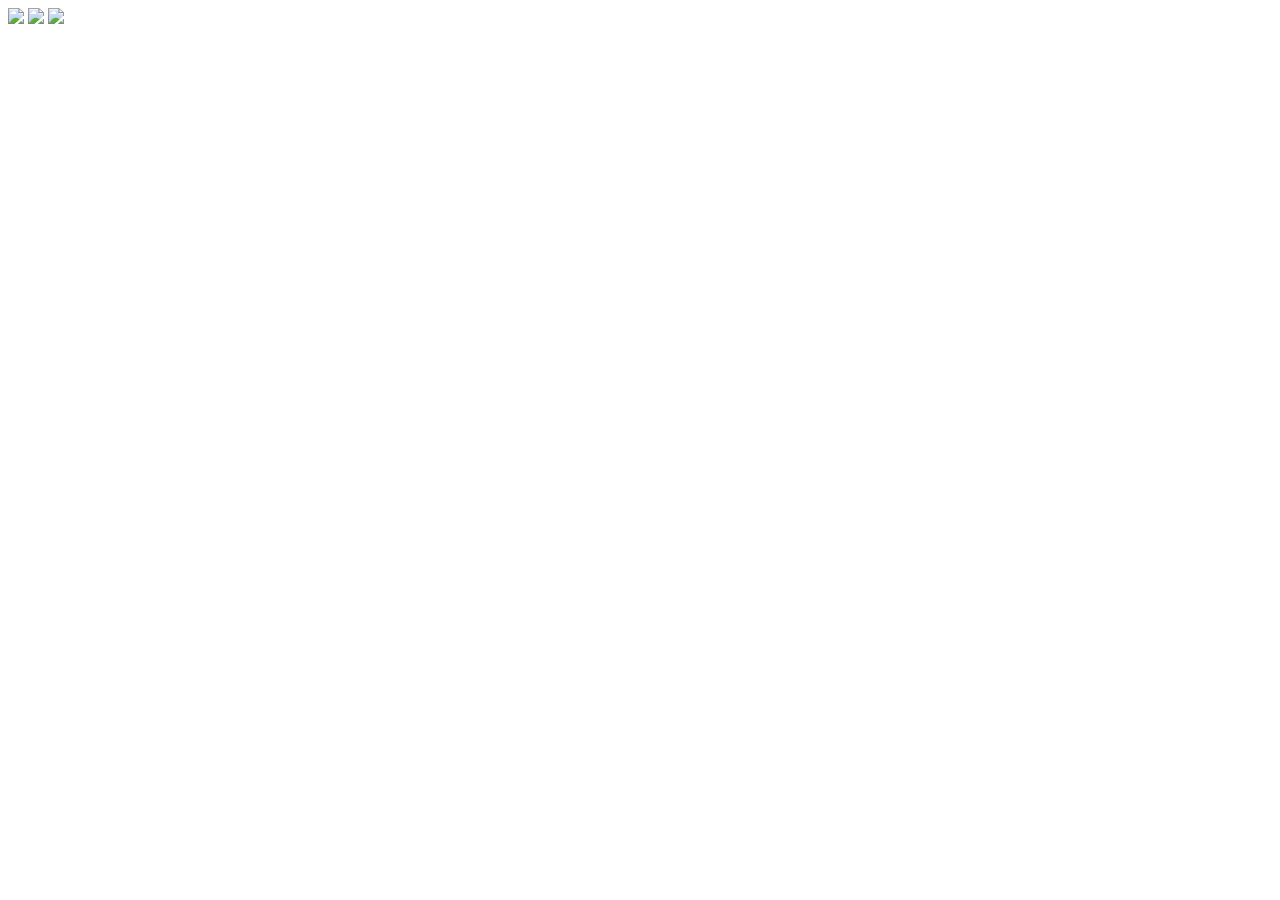
==== css/positioning/index.html @ 3dcec2e5 "Add images" ====
<!DOCTYPE html>
<html>
<head>
	<title>Lil Octopus!</title>
	<link rel="stylesheet" type="text/css" href="style.css">
</head>
<body>
	<img src="hat.png">
	<img src="glasses.png">
	<img src="octopus.png">
</body>
</html>
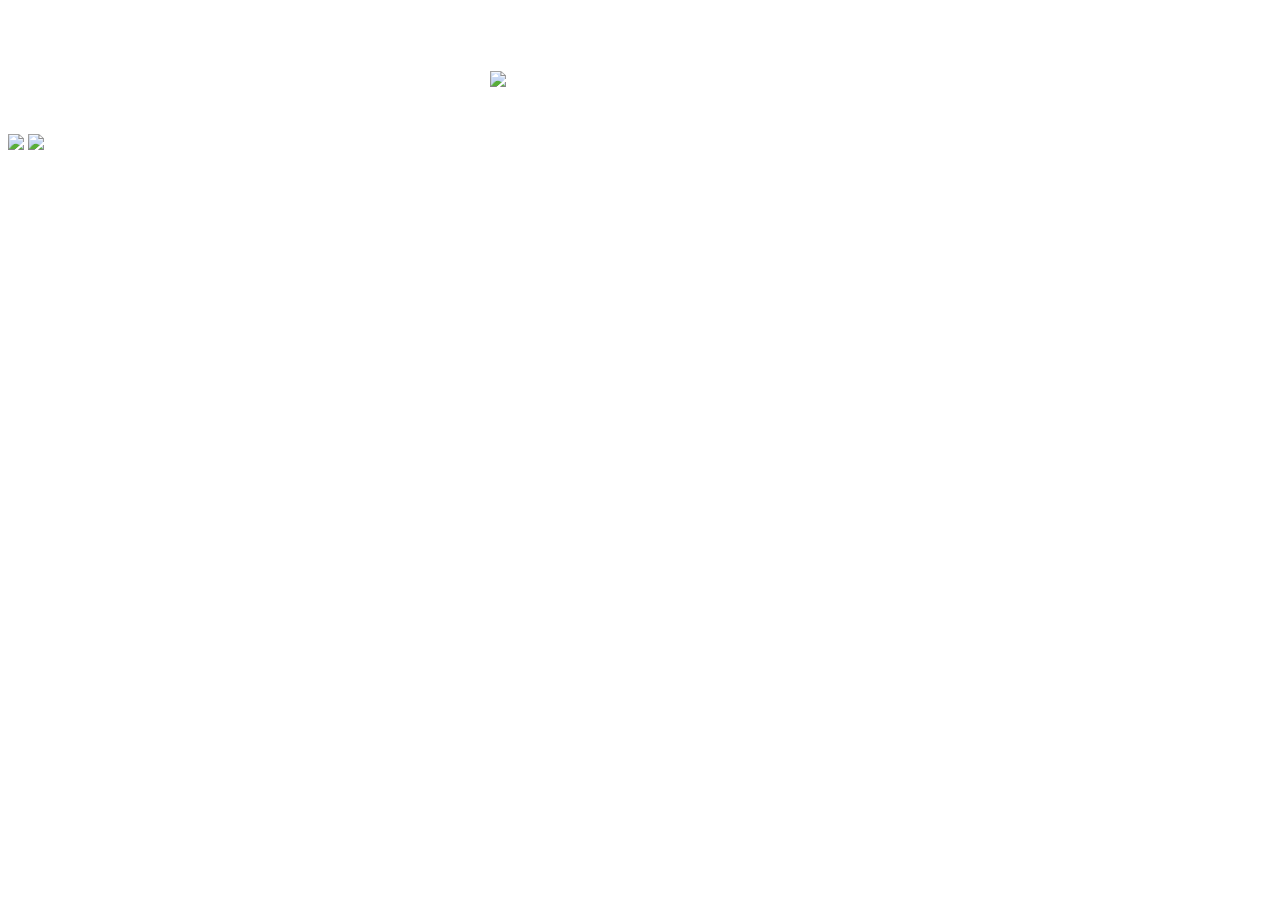
==== commit 79dbd07e: "Center octopus" ====
--- a/css/positioning/index.html
+++ b/css/positioning/index.html
@@ -5,8 +5,8 @@
 	<link rel="stylesheet" type="text/css" href="style.css">
 </head>
 <body>
-	<img src="hat.png">
-	<img src="glasses.png">
-	<img src="octopus.png">
+	<img id="hat" src="hat.png">
+	<img id="glasses" src="glasses.png">
+	<img id="octopus" src="octopus.png">
 </body>
 </html>--- a/css/positioning/style.css
+++ b/css/positioning/style.css
@@ -0,0 +1,3 @@
+#octopus {
+	margin: 5% 35%;
+}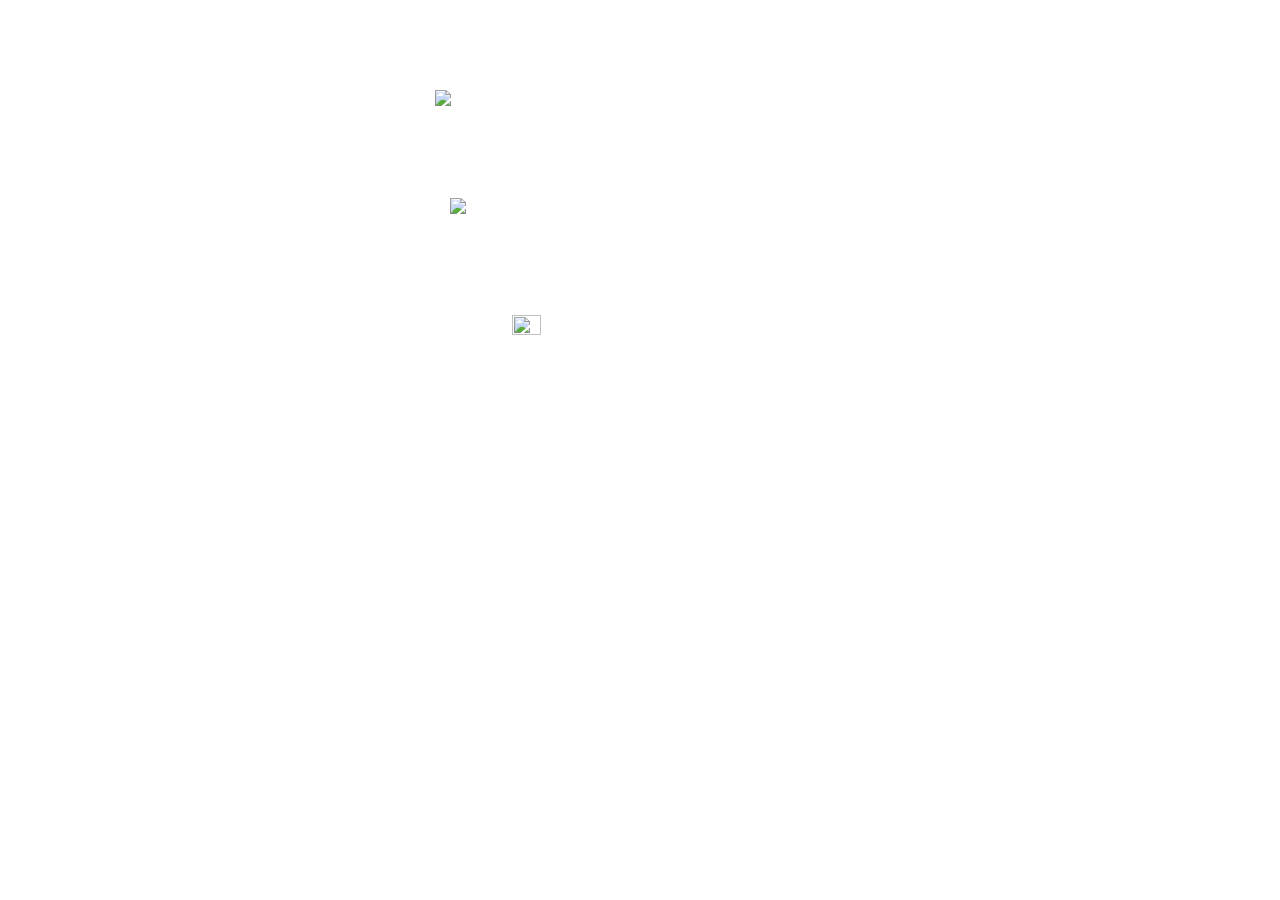
==== commit 1ee2d8eb: "Fix merge conflict" ====
--- a/css/positioning/index.html
+++ b/css/positioning/index.html
@@ -5,8 +5,10 @@
 	<link rel="stylesheet" type="text/css" href="style.css">
 </head>
 <body>
+
 	<img id="hat" src="hat.png">
 	<img id="glasses" src="glasses.png">
 	<img id="octopus" src="octopus.png">
+
 </body>
 </html>--- a/css/positioning/style.css
+++ b/css/positioning/style.css
@@ -1,3 +1,19 @@
 #octopus {
-	margin: 5% 35%;
+	margin: 15% 35%;
+	
+}
+#glasses {
+	position: absolute;
+	top: 35%;
+	right: 45%;
+	width: 15%;
+	height: 15%;
+	
+}
+#hat {
+	position: absolute;
+	left: 34%;
+	top: 10%;
+	
+
 }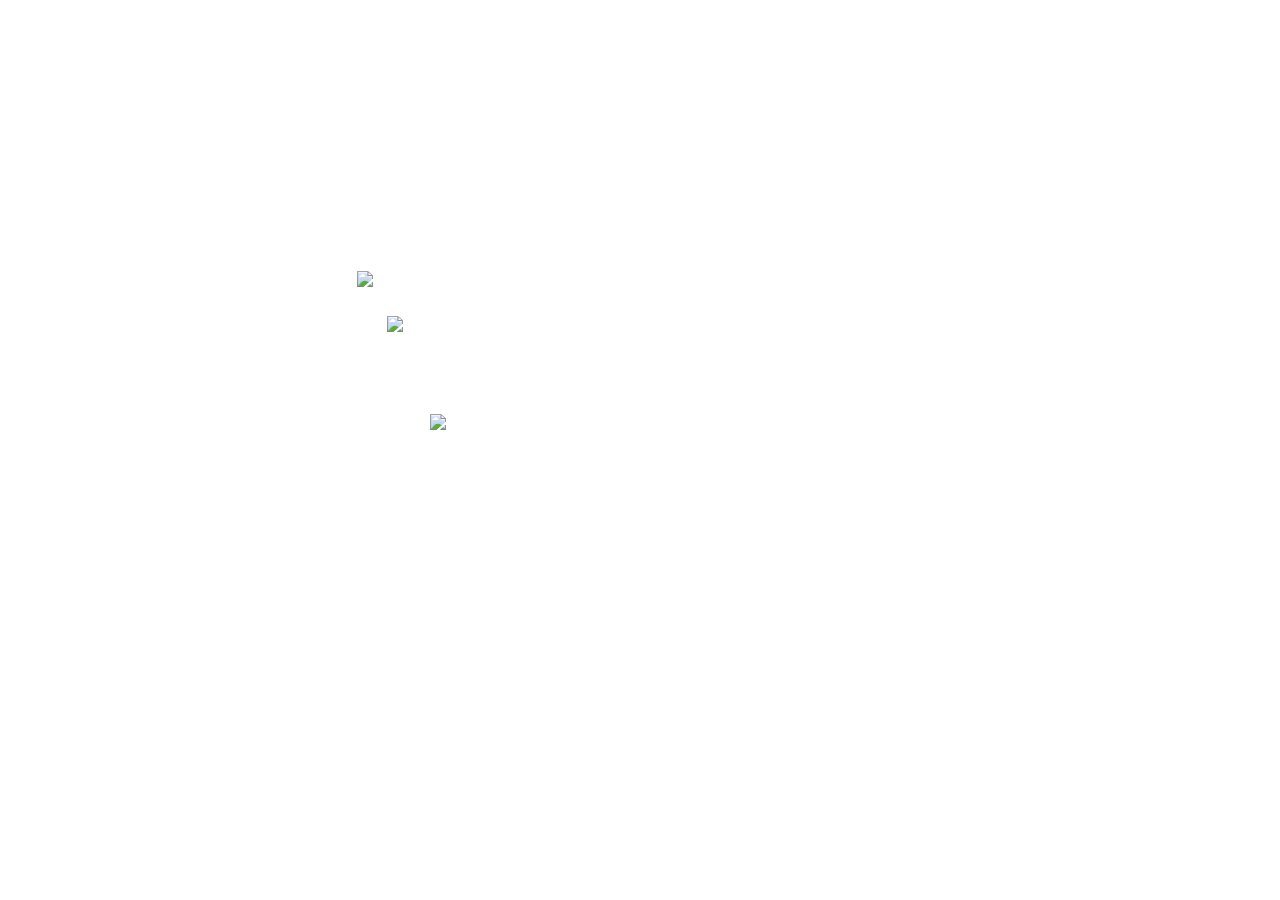
==== commit 88955397: "style" ====
--- a/css/positioning/index.html
+++ b/css/positioning/index.html
@@ -6,9 +6,13 @@
 </head>
 <body>
 
-	<img id="hat" src="hat.png">
-	<img id="glasses" src="glasses.png">
-	<img id="octopus" src="octopus.png">
-
+	
+	<div id="parent">
+		<img id="octopus" src="octopus.png">
+		<div id="kid">
+			<img id="hat" src="hat.png">
+			<img id="glasses" src="glasses.png">
+		</div>
+	</div>
 </body>
 </html>--- a/css/positioning/style.css
+++ b/css/positioning/style.css
@@ -1,19 +1,21 @@
-#octopus {
-	margin: 15% 35%;
-	
+#parent {
+	margin: 25% 30%;
+	position: relative;
+}
+#kid {
+	position: absolute;
+	left: 0;
+	top: 0;
+}
+#hat {
+	position: absolute;
+	left: -30px;
+	top: -45px;
+	z-index: 3;
 }
 #glasses {
 	position: absolute;
-	top: 35%;
-	right: 45%;
-	width: 15%;
-	height: 15%;
-	
+	left: 43px;
+	top: 98px;
+	z-index: 2;
 }
-#hat {
-	position: absolute;
-	left: 34%;
-	top: 10%;
-	
-
-}